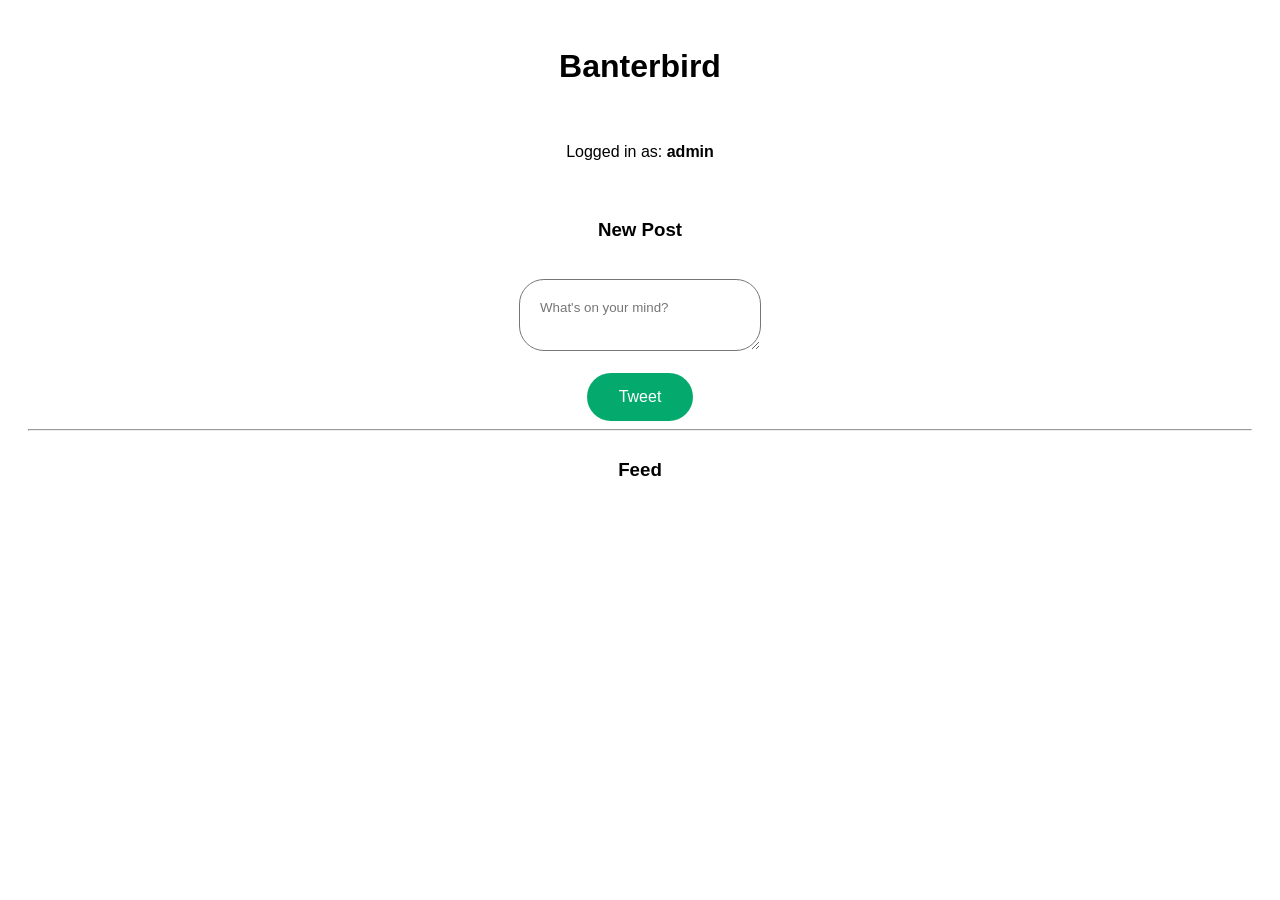
==== templates/index.html @ 22a62947 "Made website pretty Used CSS to make website pretty, and finally got tweets to store properly!" ====
<!DOCTYPE html>
<html>
<head>
    <title>Banterbird</title>
    <link rel="stylesheet" href="/static/js/css/style.css">
    <script src="/static/js/app.js" defer></script>
</head>
<body>
    <h1>Banterbird</h1>
    <br>
    <div class="login">
        Logged in as: <strong id="username">admin</strong>
    </div>
    <br>
    <div>
        <h3>New Post</h3>
        <br>
        <textarea id="postInput" placeholder="What's on your mind?"></textarea><br>
        <br>
        <button onclick="submitPost()">Tweet</button>
    </div>
    <hr>
    <h3>Feed</h3>
    <div id="feed"></div>

    <template id="post-template">
        <div class="post">
            <img src="https://external-preview.redd.it/0UF4Gqxwe330DKxNz1_GpmkwIDX0e_TyJdXbbkDVm78.jpg?auto=webp&s=5274a519198bd315bd9eb50c2cee0d9a7e0e8126" height= "50" width="50" style="float:left;"/>
            <p><style="float:right;"><strong class="username"></strong>: <span class="message"></span></p>
            <small class="timestamp"></small>
            <br>
            <br>
        </div>
    </template>
</body>
</html>
---- static/js/css/style.css ----
/* style.css */

body {
    font-family: 'Trebuchet MS', sans-serif;
    background-image: url("https://img.freepik.com/premium-vector/blue-sky-background-with-big-small-clouds_444390-8544.jpg");
    padding: 20px;
}

#feed {
    margin-top: 30px;
}

body {
    text-align: center;
    font-family: 'Trebuchet MS', sans-serif;
}
/*This is selecting a class*/

h3{
    margin: auto;
    border-radius: 25px;
    background: #ffffff;
    padding: 20px;
    width: 200px;
    height: 30;
    font-family: 'Trebuchet MS', sans-serif;
}

.post{
    margin: auto;
    text-align: center;
    border-radius: 25px;
    background: #ffffff;
    padding: 20px;
    width: 200px;
    height: 50px;
  font-family: 'Trebuchet MS', sans-serif;
}

h1{
    margin: auto;
    border-radius: 25px;
    background: #ffffff;
    padding: 20px;
    width: 200px;
    height: 30;
    font-family: 'Trebuchet MS', sans-serif;
}

button{
    background-color: #04AA6D; /* Green */
    border-radius: 25px;
    border: none;
    color: white;
    padding: 15px 32px;
    text-align: center;
     text-decoration: none;
    display: inline-block;
    font-size: 16px;
}
textarea{
    margin: auto;
    border-radius: 25px;
    background: #ffffff;
    padding: 20px;
    width: 200px;
    height: 30;
    font-family: 'Trebuchet MS', sans-serif;
}

.login{
    margin: auto;
    border-radius: 25px;
    background: #ffffff;
    padding: 20px;
    width: 200px;
    height: 30;
    font-family: 'Trebuchet MS', sans-serif;
}
/* width */
::-webkit-scrollbar {
    width: 10px;
  }
  
  /* Track */
  ::-webkit-scrollbar-track {
    background: #f1f1f1; 
  }
   
  /* Handle */
  ::-webkit-scrollbar-thumb {
    background: #888; 
  }
  
  /* Handle on hover */
  ::-webkit-scrollbar-thumb:hover {
    background: #555; 
  }
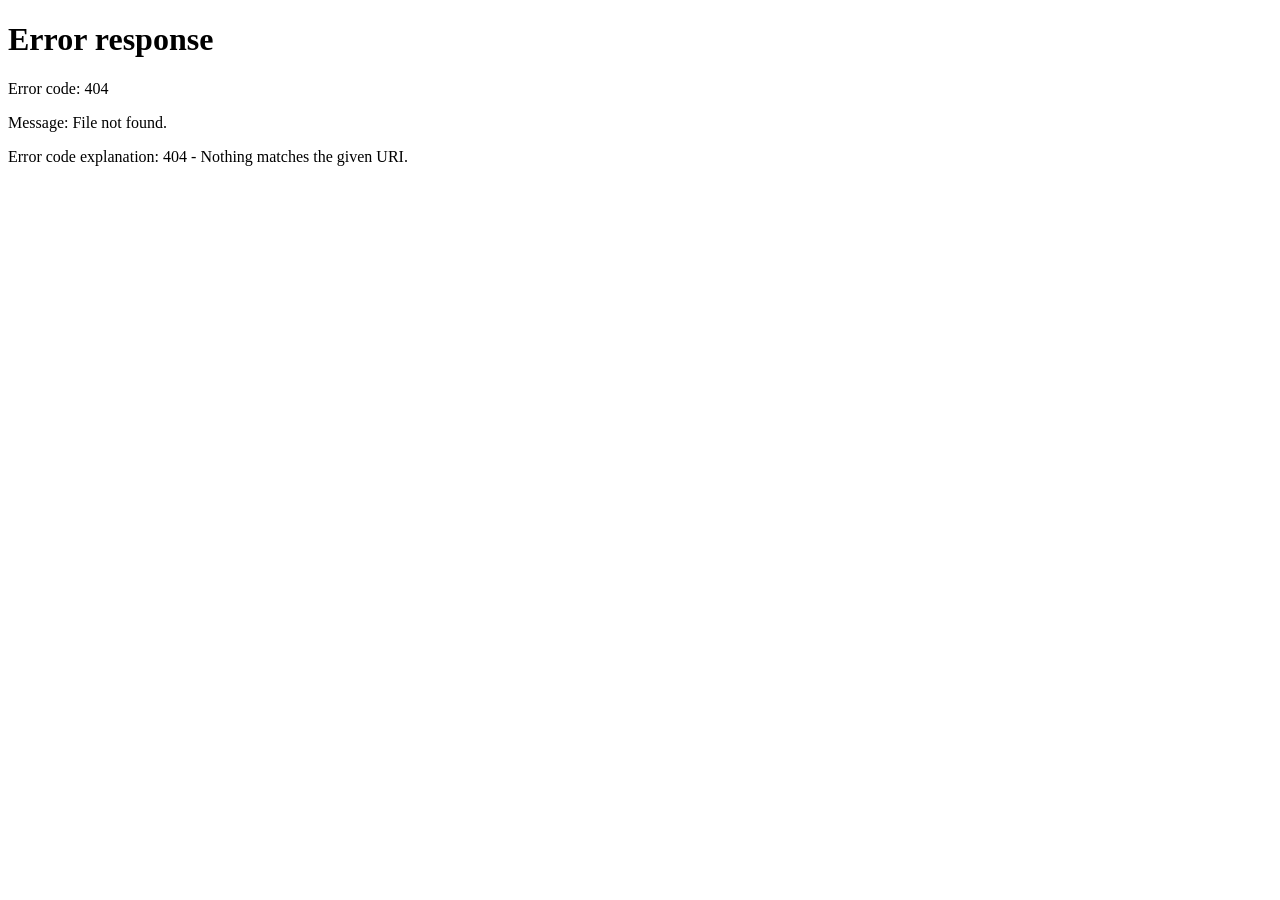
==== commit 2e202a71: "Added a bunch of fun stuff!! Added dark mode, login page, hover effect, button effect, etc." ====
--- a/templates/index.html
+++ b/templates/index.html
@@ -18,8 +18,11 @@
         <textarea id="postInput" placeholder="What's on your mind?"></textarea><br>
         <br>
         <button onclick="submitPost()">Tweet</button>
+        <br>
+        <br>
+        <button onclick="darkmode()">Change Brightness</button>
     </div>
-    <hr>
+    <br>
     <h3>Feed</h3>
     <div id="feed"></div>
 
@@ -28,9 +31,29 @@
             <img src="https://external-preview.redd.it/0UF4Gqxwe330DKxNz1_GpmkwIDX0e_TyJdXbbkDVm78.jpg?auto=webp&s=5274a519198bd315bd9eb50c2cee0d9a7e0e8126" height= "50" width="50" style="float:left;"/>
             <p><style="float:right;"><strong class="username"></strong>: <span class="message"></span></p>
             <small class="timestamp"></small>
-            <br>
-            <br>
         </div>
+        <br>
     </template>
+    <script>
+        document.getElementById("username").innerText = localStorage.getItem("username");
+    </script>
+    <script>
+        document.getElementById("username").innerText = localStorage.getItem("username");
+    
+        function darkmode() {
+            document.body.classList.toggle('dark-mode');
+    
+            // Optional: save preference
+            const isDark = document.body.classList.contains('dark-mode');
+            localStorage.setItem('darkMode', isDark);
+        }
+    
+        // Load saved preference
+        window.onload = () => {
+            if (localStorage.getItem('darkMode') === 'true') {
+                document.body.classList.add('dark-mode');
+            }
+        };
+    </script>
 </body>
 </html>
--- a/static/js/css/style.css
+++ b/static/js/css/style.css
@@ -32,9 +32,14 @@
     border-radius: 25px;
     background: #ffffff;
     padding: 20px;
-    width: 200px;
+    width: 400px;
     height: 50px;
   font-family: 'Trebuchet MS', sans-serif;
+}
+
+.post:hover{
+    transform: translateY(-5px);
+    box-shadow: 0 12px 25px rgba(0, 0, 0, 0.4);
 }
 
 h1{
@@ -58,13 +63,22 @@
     display: inline-block;
     font-size: 16px;
 }
+button:hover{
+    transform: translateY(-5px);
+    box-shadow: 0 12px 25px rgba(0, 0, 0, 0.4);
+}
+button:active {
+    background-color: #3e8e41;
+    box-shadow: 0 5px #666;
+    transform: translateY(4px);
+  }
 textarea{
     margin: auto;
     border-radius: 25px;
     background: #ffffff;
     padding: 20px;
-    width: 200px;
-    height: 30;
+    width: 500px;
+    height: 70px;
     font-family: 'Trebuchet MS', sans-serif;
 }
 
@@ -79,20 +93,78 @@
 }
 /* width */
 ::-webkit-scrollbar {
-    width: 10px;
+    width: 20px;
   }
   
   /* Track */
   ::-webkit-scrollbar-track {
-    background: #f1f1f1; 
+    box-shadow: inset 0 0 5px #cecece; 
+    border-radius: 10px;
   }
    
   /* Handle */
   ::-webkit-scrollbar-thumb {
-    background: #888; 
+    background: #767676
+    border-radius: 10px;
   }
   
   /* Handle on hover */
   ::-webkit-scrollbar-thumb:hover {
-    background: #555; 
-  }+    background: #5c5c5c; 
+  }
+
+  body.dark-mode {
+    background-image: url("https://t3.ftcdn.net/jpg/00/92/57/76/360_F_92577670_M5qmsjtBd36X6YD7b2zUwmqqUXOmwVn9.jpg");
+    color: #000000;
+}
+
+.dark-mode textarea,
+.dark-mode button {
+    background-color: #333;
+    color: white;
+    border: 1px solid #555;
+}
+
+.dark-mode .post {
+    margin: auto;
+    text-align: center;
+    border-radius: 25px;
+    background: #2c2c2c;
+    padding: 20px;
+    width: 400px;
+    height: 50px;
+    color: white;
+  font-family: 'Trebuchet MS', sans-serif;
+}
+.dark-mode h1{
+    margin: auto;
+    border-radius: 25px;
+    background: #2c2c2c;
+    padding: 20px;
+    width: 200px;
+    height: 30;
+    color: white;
+    font-family: 'Trebuchet MS', sans-serif;
+}
+
+.dark-mode h3{
+    margin: auto;
+    border-radius: 25px;
+    background: #2c2c2c;
+    padding: 20px;
+    width: 200px;
+    height: 30;
+    color: white;
+    font-family: 'Trebuchet MS', sans-serif;
+}
+
+.dark-mode .login{
+    margin: auto;
+    border-radius: 25px;
+    background: #2c2c2c;
+    padding: 20px;
+    width: 200px;
+    height: 30;
+    color: white;
+    font-family: 'Trebuchet MS', sans-serif;
+}
